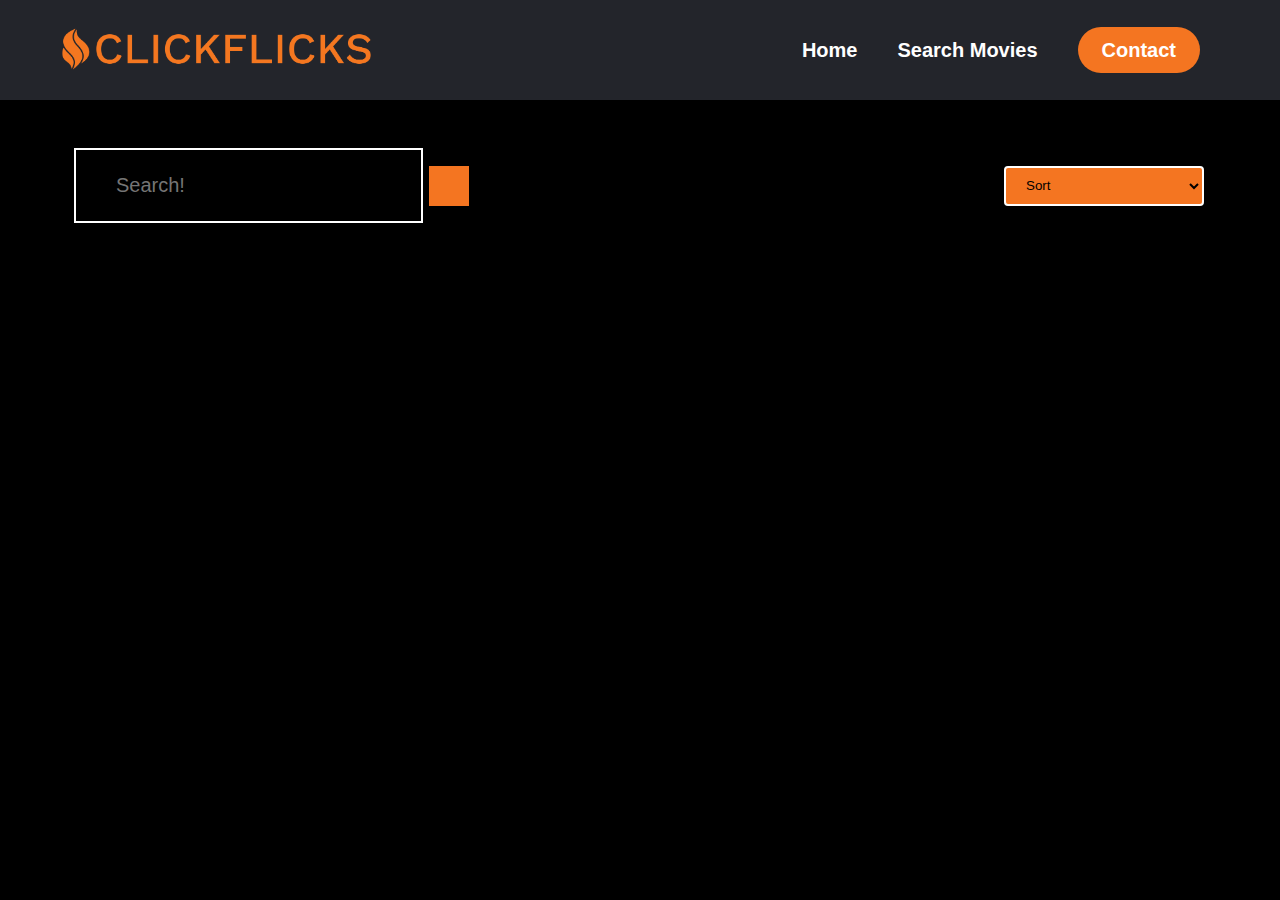
==== movies.html @ 972054bf "hooked up api" ====
<!DOCTYPE html>
<html lang="en">
  <head>
    <meta charset="UTF-8" />
    <meta name="viewport" content="width=device-width, initial-scale=1.0" />
    <title>Search Movies</title>
    <link rel="stylesheet" href="style.css" />
    <link rel="icon" type="image/x-icon" href="/assets/clickflicks icon.jpg">
    <script
      src="https://kit.fontawesome.com/c8e4d183c2.js"
      crossorigin="anonymous"
    ></script>
    <script src="index.js" defer></script>
  </head>
  <body>
    <div class="nav__wrapper">
      <nav>
        <a href="index.html">
          <img
          src="./assets/clickflicks-high-resolution-logo-black-on-transparent-background.png"
          alt=""
          class="logo"
          />
        </a>
        <ul class="nav__link--list">
          <li class="nav__link">
            <a
              href="index.html"
              class="nav__link--anchor link__hover-effect"
              href=""
              >Home</a
            >
          </li>
          <li class="nav__link">
            <a class="nav__link--anchor link__hover-effect" href=""
              >Search Movies</a
            >
          </li>
          <li class="nav__link">
            <a
              class="nav__link--anchor nav__link--anchor-primary"
              href="mailto:zubayr_parker@outlook.com"
              >Contact</a
            >
          </li>
        </ul>
      </nav>
    </div>

    <section id="movies">
      <div class="container">
        <div class="row">
          <div class="movies__header">

            <div class="input__wrapper">
              <input class="search-bar" type="text" placeholder="Search!" onchange="onSearchChange(event)"/>
              
              <img src="" alt="" class="fas fa-search click">
              
            </div>
            <select name="" id="filter" class="click">
              <option value="" disabled selected>Sort</option>
              <option value="LOW_TO_HIGH" >Newest</option>
              <option value="HIGH_TO_LOW" >Oldest</option>
            </select>
          </div>
          <div class="movies">
            
          </div>
        </div>
      </div>
    </section>
  </body>
</html>
---- style.css ----
@import url('https://fonts.googleapis.com/css2?family=Inter:wght@300;400;500;700;900&display=swap');

* {
    padding: 0;
    margin: 0;
    box-sizing: border-box;
    font-family: "Roboto", sans-serif;
}

html {
    background-color: #000;
    color: #fff;
}

a {
    text-decoration: none;
    color: #fff;

}

li {
    list-style-type: none;
}

.container {
    padding: 50px 0;
}

.row {
    margin: 0 auto;
    width: 100%;
    max-width: 1200px;
    padding: 0 12px
}

.no-cursor {
    cursor: not-allowed;
}

.click {
    cursor: pointer;
}
.orange {
    color: #f47521;
}

/* 

NAVIGATION

*/


nav {
    display: flex;
    align-items: center;
    justify-content: space-between;
    max-width: 1200px;
    width: 100%;
    margin: 0 auto;
    padding: 0 20px;
    height: 100px;
}

/* just so background color of nav doesn't get clipped by max-width */
.nav__wrapper {
    background-color: #23252b;
}

.nav__link--list {
    display: flex;
    align-items: center;
}

.nav__link {
    margin: 0 20px;
}

.nav__link--anchor {
    font-weight: 700;
    font-size: 20px;
}


.link__hover-effect {
    position: relative;
}

.link__hover-effect:hover:after {
    left: 0;
    width: 100%;
  }
  
.link__hover-effect:after {
    content: "";
    position: absolute;
    bottom: -3px;
    width: 0;
    height: 3px;
    right: 0;
    transition: all 300ms ease;
    background-color: #fff;
}

.nav__link--anchor-primary {
    background-color: #f47521;
    padding: 12px 24px;
    border-radius: 100px;
    transition: all 300ms ease;
}

.nav__link--anchor-primary:hover {
    background-color: #d75c0b;
}

.logo {
    filter: invert(47%) sepia(64%) saturate(1608%) hue-rotate(350deg) brightness(105%) contrast(91%);
    height: 60px;
    margin-top: 20px;

}

/* 

HEADER

*/

.header__wrapper {
    text-align: center;
    display: flex;
    flex-direction: column;
    align-items: center;
    justify-content: center;
    line-height: 1.5;
}

.section__title {
    font-size: 50px;
    margin-bottom: 32px;
    font-weight: 700;
    max-width: 900px;
}

.section__subtitle {
    font-size: 30px;
    font-weight: 700;
    margin-bottom: 32px;
}

.header-img__wrapper {
    width: 30%;
    margin-bottom: 24px;
}

.header-img {
    width: 100%;
    
}

.input__wrapper {
    margin-bottom: 32px;
    display: flex;
    align-items: center;
    justify-content: center;
}




.search-bar {
    padding: 24px 40px;
    background-color: #000;
    border: none;
    transition: all 300ms ease;
    color: white;
    font-size: 20px;
    outline: 2px solid #fff;
    margin-right: 8px;
  
}

.search-bar:focus {
    outline: 2px solid #f47521
}


.search-bar::placeholder{
    font-size: 20px;
    
}

.fa-search {
    font-size: 32px;
    padding: 20px ;
    background-color: #f47521;
    
}

/* 

MOVIE

*/
.movies {
    display: flex;
    flex-wrap: wrap;

}

.movie {
    display: flex;
    width: 25%;
    padding: 24px;
    flex-direction: column;
    align-items: center;
    justify-content: flex-start;
    

}

.movie__title {
    text-align: center;
    color: #fff;
}


.movie-img__wrapper {
    width: 100%;
    display: flex;
    border-radius: 4px;
    overflow: hidden;
    margin-bottom: 16px;
    border: 2px solid #f47521;
    transition: 300ms all ease;
}

.movie-img__wrapper:hover {
    filter: brightness(0.5);
}




.movie-img {
    max-height: 380px;
    width: 100%;
}

select {
    background-color: #f47521;
    border-radius: 4px;
    border: 2px solid #fff;
    color: #000;
    height: 40px;
    line-height: 40px;
    outline: none;
    padding: 0 16px;
    width: 100%;
    max-width: 200px;
    margin-bottom: 32px;
  }

  .movies__header {

    display: flex;
    justify-content: space-between;
    margin: 0 24px;
    align-items: center;
  }
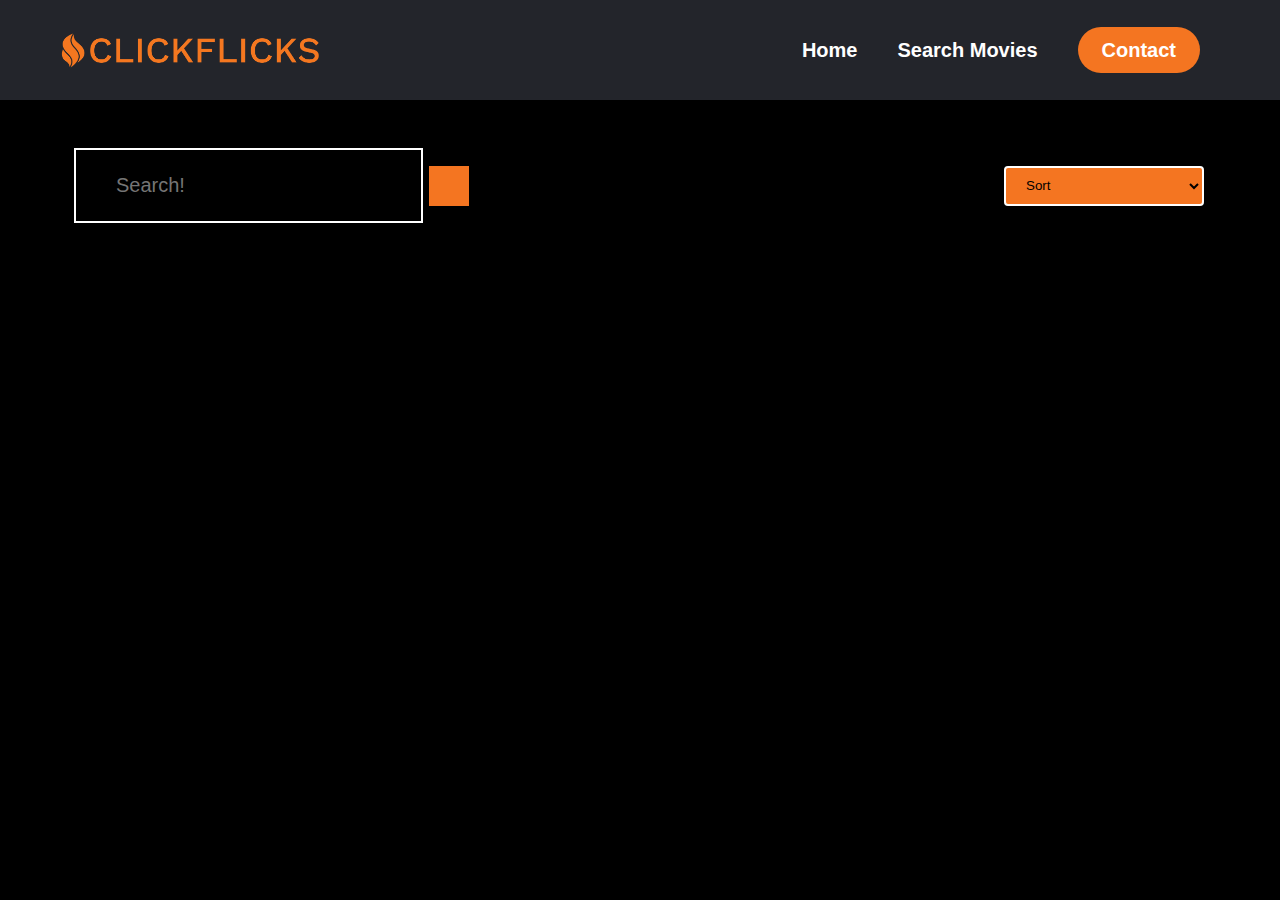
==== commit f7f7a7b8: "almost done except media queries" ====
--- a/movies.html
+++ b/movies.html
@@ -11,6 +11,7 @@
       crossorigin="anonymous"
     ></script>
     <script src="index.js" defer></script>
+    <script src="movies.js" defer></script>
   </head>
   <body>
     <div class="nav__wrapper">
@@ -22,31 +23,46 @@
           class="logo"
           />
         </a>
-        <ul class="nav__link--list">
-          <li class="nav__link">
-            <a
-              href="index.html"
-              class="nav__link--anchor link__hover-effect"
-              href=""
-              >Home</a
-            >
+      <ul class="nav__link--list">
+        <li class="nav__link">
+          <a class="nav__link--anchor link__hover-effect" href="">Home</a>
+        </li>
+        <li class="nav__link">
+          <a class="nav__link--anchor link__hover-effect" href="movies.html"
+            >Search Movies</a
+          >
+        </li>
+        <li class="nav__link">
+          <a
+            class="nav__link--anchor nav__link--anchor-primary"
+            href="mailto:zubayr_parker@outlook.com"
+            >Contact</a
+          >
+        </li>
+      </ul>
+      <button class="btn__menu click" onclick="openMenu()">
+        <i class="fas fa-bars"></i>
+      </button>
+
+      <div class="menu__backdrop">
+        <button class="btn__menu btn__menu--close" onclick="closeMenu()">
+          <i class="fas fa-times"></i>
+        
+        </button>
+        <ul class="menu__links">
+          <li class="menu__list">
+            <a href="#" class="menu__link" onclick="closeMenu()">Home</a>
           </li>
-          <li class="nav__link">
-            <a class="nav__link--anchor link__hover-effect" href=""
-              >Search Movies</a
-            >
+          <li class="menu__list">
+            <a href="movies.html" class="menu__link" onclick="closeMenu()">Search Movies</a>
           </li>
-          <li class="nav__link">
-            <a
-              class="nav__link--anchor nav__link--anchor-primary"
-              href="mailto:zubayr_parker@outlook.com"
-              >Contact</a
-            >
+          <li class="menu__list">
+            <a class="menu__link" href="mailto:zubayr_parker@outlook.com" onclick="closeMenu()">Contact</a>
           </li>
         </ul>
-      </nav>
-    </div>
-
+      </div>  
+    </nav>
+  </div>
     <section id="movies">
       <div class="container">
         <div class="row">
@@ -58,14 +74,14 @@
               <img src="" alt="" class="fas fa-search click">
               
             </div>
-            <select name="" id="filter" class="click">
+            <select name="" id="filter" class="click" onchange="filterMovies(event)">
               <option value="" disabled selected>Sort</option>
-              <option value="LOW_TO_HIGH" >Newest</option>
-              <option value="HIGH_TO_LOW" >Oldest</option>
+              <option value="NEW_TO_OLD" >Newest</option>
+              <option value="OLD_TO_NEW" >Oldest</option>
             </select>
           </div>
-          <div class="movies">
-            
+          <div class="movies movies__loading">
+            <i class="fas fa-spinner"></i>
           </div>
         </div>
       </div>
--- a/style.css
+++ b/style.css
@@ -1,47 +1,46 @@
-@import url('https://fonts.googleapis.com/css2?family=Inter:wght@300;400;500;700;900&display=swap');
+@import url("https://fonts.googleapis.com/css2?family=Inter:wght@300;400;500;700;900&display=swap");
 
 * {
-    padding: 0;
-    margin: 0;
-    box-sizing: border-box;
-    font-family: "Roboto", sans-serif;
+  padding: 0;
+  margin: 0;
+  box-sizing: border-box;
+  font-family: "Roboto", sans-serif;
 }
 
 html {
-    background-color: #000;
-    color: #fff;
+  background-color: #000;
+  color: #fff;
 }
 
 a {
-    text-decoration: none;
-    color: #fff;
-
+  text-decoration: none;
+  color: #fff;
 }
 
 li {
-    list-style-type: none;
+  list-style-type: none;
 }
 
 .container {
-    padding: 50px 0;
+  padding: 50px 0;
 }
 
 .row {
-    margin: 0 auto;
-    width: 100%;
-    max-width: 1200px;
-    padding: 0 12px
+  margin: 0 auto;
+  width: 100%;
+  max-width: 1200px;
+  padding: 0 12px;
 }
 
 .no-cursor {
-    cursor: not-allowed;
+  cursor: not-allowed;
 }
 
 .click {
-    cursor: pointer;
+  cursor: pointer;
 }
 .orange {
-    color: #f47521;
+  color: #f47521;
 }
 
 /* 
@@ -50,151 +49,200 @@
 
 */
 
-
 nav {
-    display: flex;
-    align-items: center;
-    justify-content: space-between;
-    max-width: 1200px;
-    width: 100%;
-    margin: 0 auto;
-    padding: 0 20px;
-    height: 100px;
+  display: flex;
+  align-items: center;
+  justify-content: space-between;
+  max-width: 1200px;
+  width: 100%;
+  margin: 0 auto;
+  padding: 0 20px;
+  height: 100px;
 }
 
 /* just so background color of nav doesn't get clipped by max-width */
 .nav__wrapper {
-    background-color: #23252b;
+  background-color: #23252b;
 }
 
 .nav__link--list {
-    display: flex;
-    align-items: center;
+  display: flex;
+  align-items: center;
 }
 
 .nav__link {
-    margin: 0 20px;
+  margin: 0 20px;
 }
 
 .nav__link--anchor {
-    font-weight: 700;
-    font-size: 20px;
-}
-
+  font-weight: 700;
+  font-size: 20px;
+}
 
 .link__hover-effect {
-    position: relative;
+  position: relative;
 }
 
 .link__hover-effect:hover:after {
-    left: 0;
-    width: 100%;
-  }
-  
+  left: 0;
+  width: 100%;
+}
+
 .link__hover-effect:after {
-    content: "";
+  content: "";
+  position: absolute;
+  bottom: -3px;
+  width: 0;
+  height: 3px;
+  right: 0;
+  transition: all 300ms ease;
+  background-color: #fff;
+}
+
+.nav__link--anchor-primary {
+  background-color: #f47521;
+  padding: 12px 24px;
+  border-radius: 100px;
+  transition: all 300ms ease;
+}
+
+.nav__link--anchor-primary:hover {
+  background-color: #d75c0b;
+}
+
+.logo {
+  filter: invert(47%) sepia(64%) saturate(1608%) hue-rotate(350deg)
+    brightness(105%) contrast(91%);
+  height: 50px;
+  margin-top: 20px;
+}
+
+.btn__menu {
+    background-color: transparent;
+    border: none;
+    display: none;
+    font-size: 40px;
+    color: #f47521
+}
+
+
+.menu__backdrop {
     position: absolute;
-    bottom: -3px;
-    width: 0;
-    height: 3px;
-    right: 0;
-    transition: all 300ms ease;
-    background-color: #fff;
-}
-
-.nav__link--anchor-primary {
-    background-color: #f47521;
-    padding: 12px 24px;
-    border-radius: 100px;
-    transition: all 300ms ease;
-}
-
-.nav__link--anchor-primary:hover {
-    background-color: #d75c0b;
-}
-
-.logo {
-    filter: invert(47%) sepia(64%) saturate(1608%) hue-rotate(350deg) brightness(105%) contrast(91%);
-    height: 60px;
-    margin-top: 20px;
-
-}
-
-/* 
-
-HEADER
-
-*/
-
-.header__wrapper {
-    text-align: center;
-    display: flex;
-    flex-direction: column;
-    align-items: center;
-    justify-content: center;
-    line-height: 1.5;
-}
-
-.section__title {
-    font-size: 50px;
-    margin-bottom: 32px;
-    font-weight: 700;
-    max-width: 900px;
-}
-
-.section__subtitle {
-    font-size: 30px;
-    font-weight: 700;
-    margin-bottom: 32px;
-}
-
-.header-img__wrapper {
-    width: 30%;
-    margin-bottom: 24px;
-}
-
-.header-img {
-    width: 100%;
-    
-}
-
-.input__wrapper {
-    margin-bottom: 32px;
+    top:0;
+    left:0;
+    bottom:0;
+    right:0;
+    z-index: 99;
     display: flex;
     align-items: center;
     justify-content: center;
-}
-
-
-
+    visibility: hidden;
+  transition: all 300ms ease;
+  opacity: 0;
+  transform: translate(100%);
+  background-color: #000;
+}
+
+.menu--open {
+  max-height: 100vh;
+  overflow: hidden;
+}
+
+.menu--open .menu__backdrop {
+visibility: visible !important;
+opacity: 1;
+transform: translate(0);
+}
+
+.menu__links {
+  display: flex;
+  flex-direction: column;
+  align-items: center;
+}
+
+.menu__list {
+  padding: 32px 0;
+}
+
+.menu__link {
+  color: white;
+  font-size: 40px;
+}
+
+.btn__menu--close {
+  position: absolute;
+  top: 20px;
+  right: 22px;
+  padding: 8px;
+  color: #f47521;
+}
+/* 
+
+HEADER
+
+*/
+
+.header__wrapper {
+  text-align: center;
+  display: flex;
+  flex-direction: column;
+  align-items: center;
+  justify-content: center;
+  line-height: 1.5;
+}
+
+.section__title {
+  font-size: 50px;
+  margin-bottom: 32px;
+  font-weight: 700;
+  max-width: 900px;
+}
+
+.section__subtitle {
+  font-size: 30px;
+  font-weight: 700;
+  margin: 32px 0;
+}
+
+.header-img__wrapper {
+  width: 30%;
+  margin-bottom: 24px;
+}
+
+.header-img {
+  width: 100%;
+}
+
+.input__wrapper {
+  margin-bottom: 32px;
+  display: flex;
+  align-items: center;
+  justify-content: center;
+}
 
 .search-bar {
-    padding: 24px 40px;
-    background-color: #000;
-    border: none;
-    transition: all 300ms ease;
-    color: white;
-    font-size: 20px;
-    outline: 2px solid #fff;
-    margin-right: 8px;
-  
+  padding: 24px 40px;
+  background-color: #000;
+  border: none;
+  transition: all 300ms ease;
+  color: white;
+  font-size: 20px;
+  outline: 2px solid #fff;
+  margin-right: 8px;
 }
 
 .search-bar:focus {
-    outline: 2px solid #f47521
-}
-
-
-.search-bar::placeholder{
-    font-size: 20px;
-    
+  outline: 2px solid #f47521;
+}
+
+.search-bar::placeholder {
+  font-size: 20px;
 }
 
 .fa-search {
-    font-size: 32px;
-    padding: 20px ;
-    background-color: #f47521;
-    
+  font-size: 32px;
+  padding: 20px;
+  background-color: #f47521;
 }
 
 /* 
@@ -203,69 +251,92 @@
 
 */
 .movies {
+  display: flex;
+  flex-wrap: wrap;
+}
+
+.movie {
+  display: flex;
+  width: 25%;
+  padding: 24px;
+  flex-direction: column;
+  align-items: center;
+  justify-content: flex-start;
+}
+
+.movie__title {
+  text-align: center;
+  color: #fff;
+}
+
+.movie-img__wrapper {
+  width: 100%;
+  display: flex;
+  border-radius: 4px;
+  overflow: hidden;
+  margin-bottom: 16px;
+  border: 2px solid #f47521;
+  transition: 300ms all ease;
+}
+
+.movie-img__wrapper:hover {
+  filter: brightness(0.5);
+}
+
+.movie-img {
+  max-height: 380px;
+  width: 100%;
+}
+
+select {
+  background-color: #f47521;
+  border-radius: 4px;
+  border: 2px solid #fff;
+  color: #000;
+  height: 40px;
+  line-height: 40px;
+  outline: none;
+  padding: 0 16px;
+  width: 100%;
+  max-width: 200px;
+  margin-bottom: 32px;
+}
+
+.movies__header {
+  display: flex;
+  justify-content: space-between;
+  margin: 0 24px;
+  align-items: center;
+}
+
+.movies__loading {
     display: flex;
-    flex-wrap: wrap;
-
-}
-
-.movie {
-    display: flex;
-    width: 25%;
-    padding: 24px;
-    flex-direction: column;
     align-items: center;
-    justify-content: flex-start;
-    
-
-}
-
-.movie__title {
-    text-align: center;
-    color: #fff;
-}
-
-
-.movie-img__wrapper {
-    width: 100%;
-    display: flex;
-    border-radius: 4px;
-    overflow: hidden;
-    margin-bottom: 16px;
-    border: 2px solid #f47521;
-    transition: 300ms all ease;
-}
-
-.movie-img__wrapper:hover {
-    filter: brightness(0.5);
-}
-
-
-
-
-.movie-img {
-    max-height: 380px;
-    width: 100%;
-}
-
-select {
-    background-color: #f47521;
-    border-radius: 4px;
-    border: 2px solid #fff;
-    color: #000;
-    height: 40px;
-    line-height: 40px;
-    outline: none;
-    padding: 0 16px;
-    width: 100%;
-    max-width: 200px;
-    margin-bottom: 32px;
+    justify-content: center;
+    font-size: 80px;
+    color:#f47521
+}
+
+.fa-spinner {
+  animation: rotate 600ms infinite linear;
+}
+
+@keyframes rotate {
+  0% {
+    transform: rotate(0);
   }
 
-  .movies__header {
-
-    display: flex;
-    justify-content: space-between;
-    margin: 0 24px;
-    align-items: center;
+  100% {
+    transform: rotate(360deg);
   }
-
+}
+
+@media (max-width:1000px) {
+    .nav__link--list {
+        display: none;
+    }
+
+    .btn__menu {
+        display: block;
+    }
+}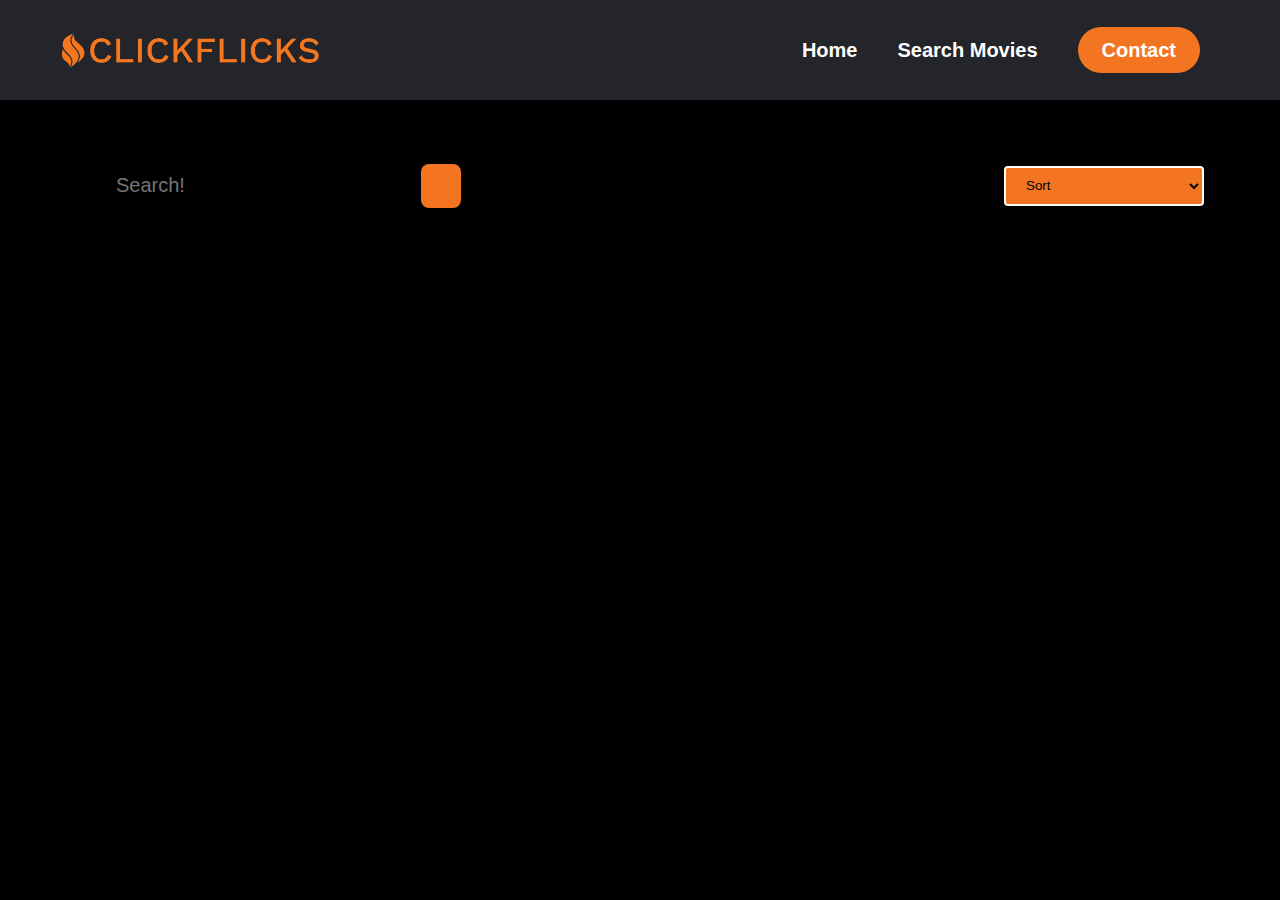
==== commit 1c0fa4c3: "made button curvy" ====
--- a/movies.html
+++ b/movies.html
@@ -5,79 +5,102 @@
     <meta name="viewport" content="width=device-width, initial-scale=1.0" />
     <title>Search Movies</title>
     <link rel="stylesheet" href="style.css" />
-    <link rel="icon" type="image/x-icon" href="/assets/clickflicks icon.jpg">
+    <link rel="icon" type="image/x-icon" href="/assets/clickflicks icon.jpg" />
     <script
       src="https://kit.fontawesome.com/c8e4d183c2.js"
       crossorigin="anonymous"
     ></script>
-    <script src="index.js" defer></script>
-    <script src="movies.js" defer></script>
+    <script src="./index.js" defer></script>
+    <script src="./movies.js" defer></script>
   </head>
   <body>
     <div class="nav__wrapper">
       <nav>
         <a href="index.html">
           <img
-          src="./assets/clickflicks-high-resolution-logo-black-on-transparent-background.png"
-          alt=""
-          class="logo"
+            src="./assets/clickflicks-high-resolution-logo-black-on-transparent-background.png"
+            alt=""
+            class="logo"
           />
         </a>
-      <ul class="nav__link--list">
-        <li class="nav__link">
-          <a class="nav__link--anchor link__hover-effect" href="">Home</a>
-        </li>
-        <li class="nav__link">
-          <a class="nav__link--anchor link__hover-effect" href="movies.html"
-            >Search Movies</a
-          >
-        </li>
-        <li class="nav__link">
-          <a
-            class="nav__link--anchor nav__link--anchor-primary"
-            href="mailto:zubayr_parker@outlook.com"
-            >Contact</a
-          >
-        </li>
-      </ul>
-      <button class="btn__menu click" onclick="openMenu()">
-        <i class="fas fa-bars"></i>
-      </button>
-
-      <div class="menu__backdrop">
-        <button class="btn__menu btn__menu--close" onclick="closeMenu()">
-          <i class="fas fa-times"></i>
-        
-        </button>
-        <ul class="menu__links">
-          <li class="menu__list">
-            <a href="#" class="menu__link" onclick="closeMenu()">Home</a>
+        <ul class="nav__link--list">
+          <li class="nav__link">
+            <a class="nav__link--anchor link__hover-effect" href="index.html"
+              >Home</a
+            >
           </li>
-          <li class="menu__list">
-            <a href="movies.html" class="menu__link" onclick="closeMenu()">Search Movies</a>
+          <li class="nav__link">
+            <a class="nav__link--anchor link__hover-effect" href="movies.html"
+              >Search Movies</a
+            >
           </li>
-          <li class="menu__list">
-            <a class="menu__link" href="mailto:zubayr_parker@outlook.com" onclick="closeMenu()">Contact</a>
+          <li class="nav__link">
+            <a
+              class="nav__link--anchor nav__link--anchor-primary"
+              href="mailto:zubayr_parker@outlook.com"
+              >Contact</a
+            >
           </li>
         </ul>
-      </div>  
-    </nav>
-  </div>
+        <button class="btn__menu click" onclick="openMenu()">
+          <i class="fas fa-bars"></i>
+        </button>
+
+        <div class="menu__backdrop">
+          <button
+            class="btn__menu btn__menu--close click"
+            onclick="closeMenu()"
+          >
+            <i class="fas fa-times click"></i>
+          </button>
+          <ul class="menu__links">
+            <li class="menu__list">
+              <a href="index.html" class="menu__link" onclick="closeMenu()"
+                >Home</a
+              >
+            </li>
+            <li class="menu__list">
+              <a href="movies.html" class="menu__link" onclick="closeMenu()"
+                >Search Movies</a
+              >
+            </li>
+            <li class="menu__list">
+              <a
+                class="menu__link"
+                href="mailto:zubayr_parker@outlook.com"
+                onclick="closeMenu()"
+                >Contact</a
+              >
+            </li>
+          </ul>
+        </div>
+      </nav>
+    </div>
     <section id="movies">
       <div class="container">
         <div class="row">
           <div class="movies__header">
+            <div class="input__wrapper">
+              <div class="searc-bar__wrapper">
+                <input
+                  class="search-bar"
+                  type="text"
+                  placeholder="Search!"
+                  onchange="onSearchChange(event)"
+                />
+              </div>
 
-            <div class="input__wrapper">
-              <input class="search-bar" type="text" placeholder="Search!" onchange="onSearchChange(event)"/>
-              
-              <img src="" alt="" class="fas fa-search click">
-              
+              <img src="" alt="" class="fas fa-search click" />
             </div>
-            <select name="" id="filter" class="click" onchange="filterMovies(event)">
+            <select
+              name=""
+              id="filter"
+              class="click"
+              onchange="filterMovies(event)"
+            >
               <option value="" disabled selected>Sort</option>
-              <option value="NEW_TO_OLD" >Newest</option>
-              <option value="OLD_TO_NEW" >Oldest</option>
+              <option value="NEW_TO_OLD">Newest</option>
+              <option value="OLD_TO_NEW">Oldest</option>
             </select>
           </div>
           <div class="movies movies__loading">
--- a/style.css
+++ b/style.css
@@ -10,6 +10,7 @@
 html {
   background-color: #000;
   color: #fff;
+  overflow-x: hidden;
 }
 
 a {
@@ -220,7 +221,7 @@
   justify-content: center;
 }
 
-.search-bar {
+/* .search-bar {
   padding: 24px 40px;
   background-color: #000;
   border: none;
@@ -229,20 +230,37 @@
   font-size: 20px;
   outline: 2px solid #fff;
   margin-right: 8px;
-}
-
-.search-bar:focus {
+} */
+
+.search-bar {
+  padding: 24px 40px;
+  background-color: transparent;
+  border: none;
+  transition: all 300ms ease;
+  color: white;
+  font-size: 20px;
+  outline:none;
+}
+
+/* .search-bar:focus {
   outline: 2px solid #f47521;
-}
+} */
 
 .search-bar::placeholder {
   font-size: 20px;
 }
 
+.search-bar__wrapper {
+  border: 2px solid #fff;
+  margin-right: 8px;
+  border-radius: 8px;
+}
+
 .fa-search {
   font-size: 32px;
-  padding: 20px;
+  padding: 22px 20px;
   background-color: #f47521;
+  border-radius: 8px;
 }
 
 /* 
@@ -339,4 +357,43 @@
     .btn__menu {
         display: block;
     }
-}+}
+
+@media (max-width:768px) {
+  .section__title {
+    font-size: 40px;
+  }
+
+  .header-img__wrapper {
+    width: 70%;
+  }
+
+  .movie {
+    width: calc(100% / 3 );
+  }
+
+  .movies__header {
+    flex-direction: column;
+  }
+
+  .input__wrapper {
+    display: flex;
+    flex-direction: column;
+  }
+
+  .search-bar {
+    margin-bottom: 8px;
+  }
+
+  
+}
+
+
+@media (max-width:550px) {
+  .movie {
+    width: 50%}
+
+  .section__subtitle {
+    display: none;
+  }
+}
